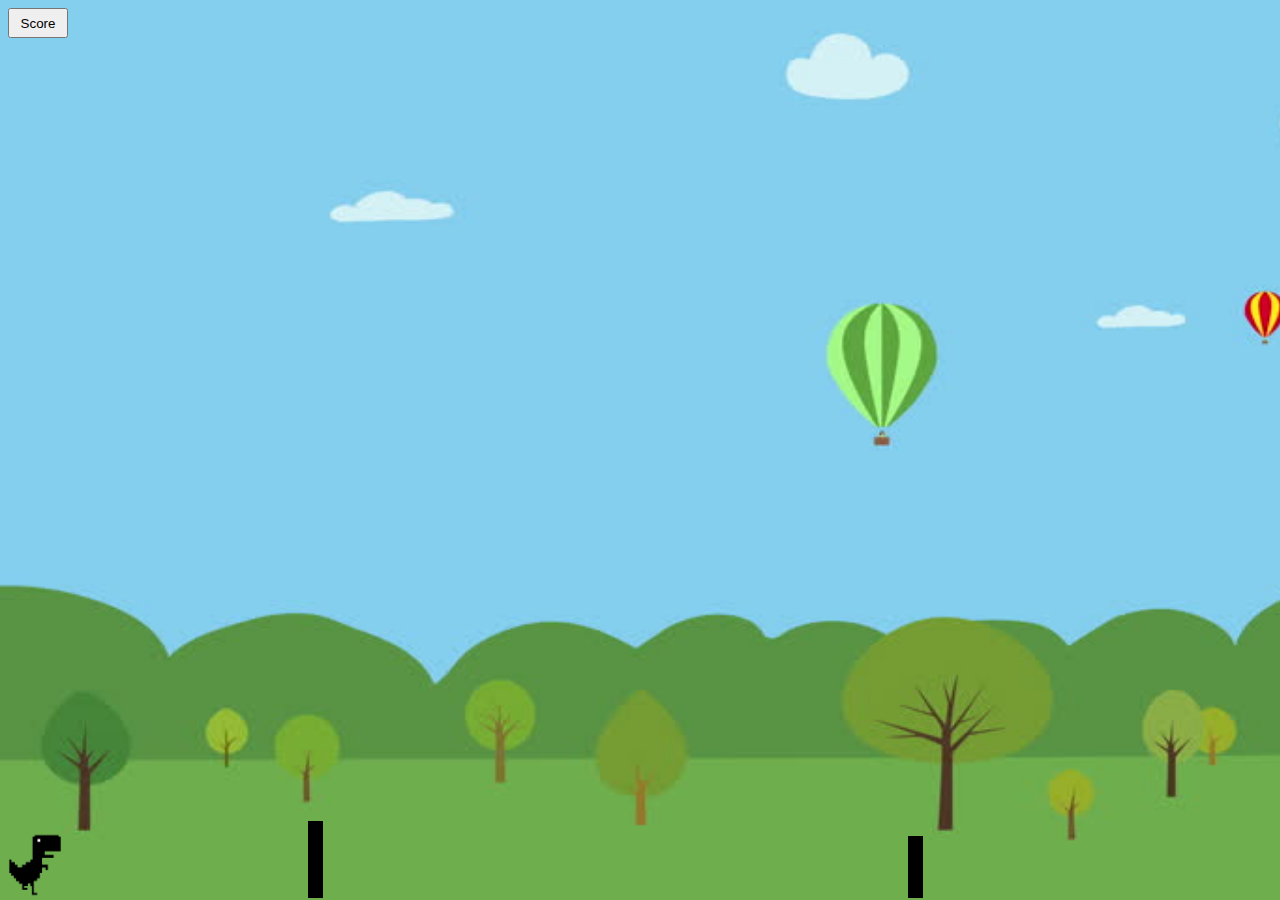
==== index.html @ 64b40bb9 "moved game.html to index.html" ====
<!DOCTYPE html>
<html>
  <head>
    <style>
      body {
        background-image: url("./back.jpg");
        background-attachment: fixed;
        background-size: cover;
      }
    </style>
    <title>Page Title</title>
    <script src="main.js"></script>
  </head>
  <body
    id="bd"
    onkeypress="
  if(event.key=='j') {
    jump();
  }
  if(event.key==' ') {
    rotate();
  }
  "
  >
    <button id="score" style="height:30px;width:60px">Score</button>
    <img
      id="dragon"
      src="./dinosour2.png"
      style="margin-left:0px;position:absolute;height:70px;width:70px;bottom:0px;left: 0px"
    />
    <div
      id="1"
      style="margin-left: 300px; position: absolute; height: 76.6343px; width: 15px; bottom: 2px; background-color:black"
    ></div>
    <div
      id="2"
      style="margin-left: 900px; position: absolute; height: 62.3342px; width: 15px; bottom: 2px; background-color:black"
    ></div>
    <div
      id="3"
      style="margin-left: 1300px; position: absolute; height: 65.8797px; width: 15px; bottom: 2px; background-color:black"
    ></div>
  </body>
</html>
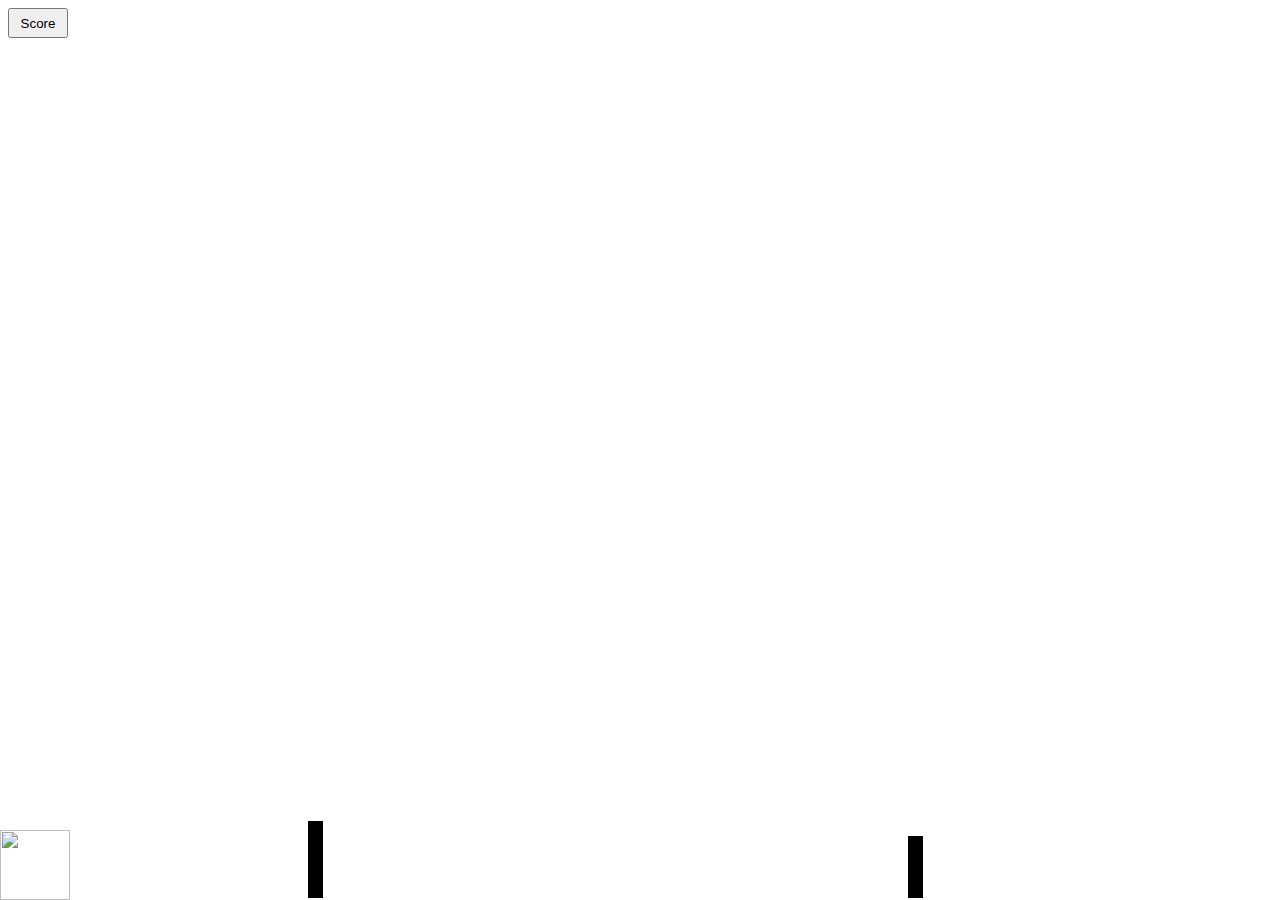
==== commit 19490ebd: "introduced directories for src and images" ====
--- a/index.html
+++ b/index.html
@@ -3,42 +3,59 @@
   <head>
     <style>
       body {
-        background-image: url("./back.jpg");
+        background-image: url("/dragonGame/images/background.jpg");
         background-attachment: fixed;
         background-size: cover;
       }
+
+      .bar {
+        width: 15px;
+        bottom: 2px;
+        background-color: black;
+      }
+
+      .gameEnd {
+        margin-left: 500px;
+        top: 300px;
+        position: absolute;
+        font-size: 100px;
+        display: none;
+      }
+
+      .reload {
+        margin-left: 180px;
+        height: 50px;
+        width: 70px;
+        border-radius: 5px;
+      }
     </style>
     <title>Page Title</title>
-    <script src="main.js"></script>
+    <script src="/dragonGame/src/main.js"></script>
   </head>
-  <body
-    id="bd"
-    onkeypress="
-  if(event.key=='j') {
-    jump();
-  }
-  if(event.key==' ') {
-    rotate();
-  }
-  "
-  >
+  <body id="bd" onkeypress="decideMovement(event);">
     <button id="score" style="height:30px;width:60px">Score</button>
     <img
       id="dragon"
-      src="./dinosour2.png"
+      src="/dragonGame/images/dragon.png"
       style="margin-left:0px;position:absolute;height:70px;width:70px;bottom:0px;left: 0px"
     />
     <div
       id="1"
-      style="margin-left: 300px; position: absolute; height: 76.6343px; width: 15px; bottom: 2px; background-color:black"
+      style="margin-left: 300px; position: absolute; height: 76.6343px"
+      class="bar"
     ></div>
     <div
       id="2"
-      style="margin-left: 900px; position: absolute; height: 62.3342px; width: 15px; bottom: 2px; background-color:black"
+      style="margin-left: 900px; position: absolute; height: 62.3342px"
+      class="bar"
     ></div>
     <div
       id="3"
-      style="margin-left: 1300px; position: absolute; height: 65.8797px; width: 15px; bottom: 2px; background-color:black"
+      style="margin-left: 1300px; position: absolute; height: 65.8797px"
+      class="bar"
     ></div>
+    <div id="gameOver" class="gameEnd">
+      game over<br /><button onclick="reload();" class="reload">replay</button>
+    </div>
   </body>
 </html>
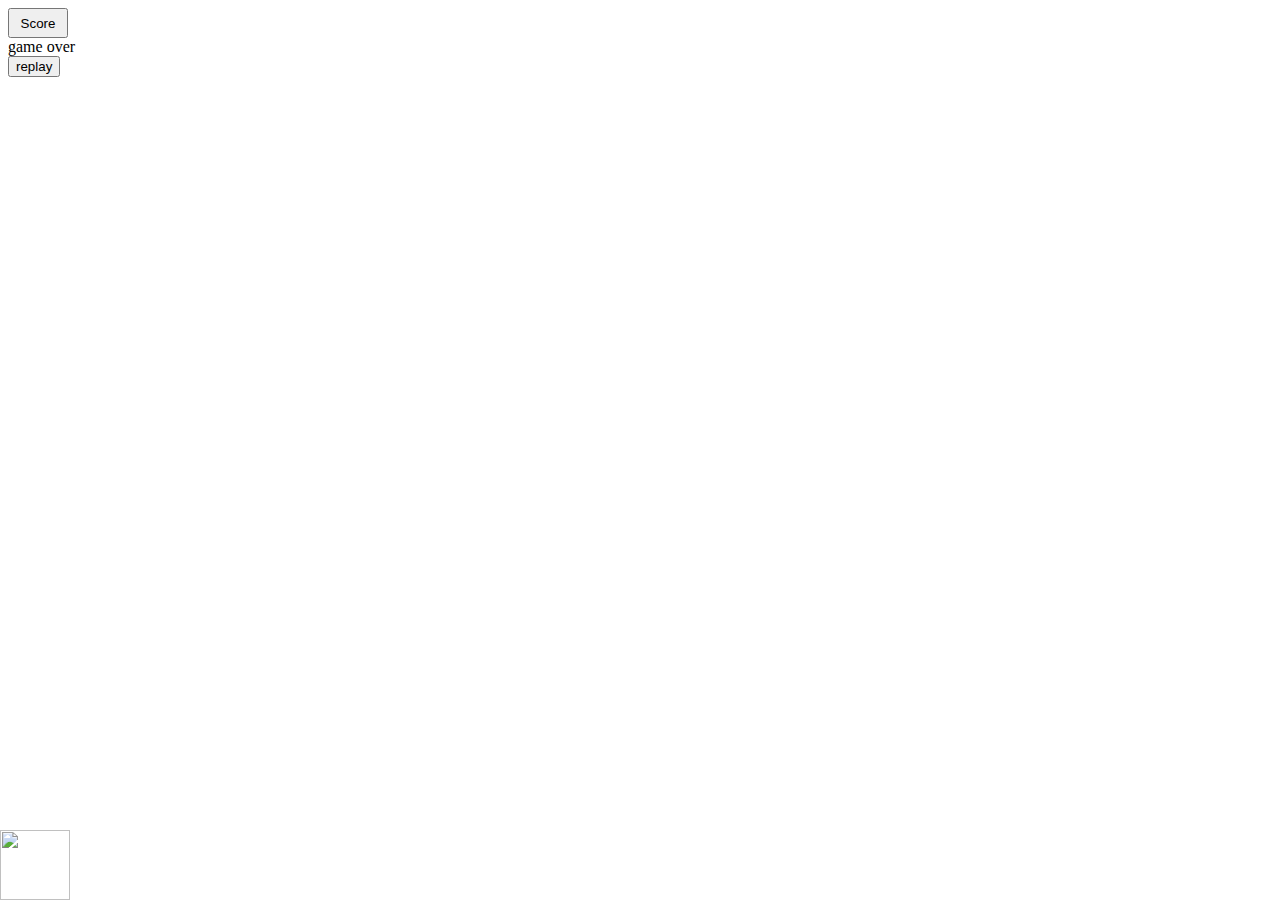
==== commit 30516e04: "Introduced css for styling" ====
--- a/index.html
+++ b/index.html
@@ -1,34 +1,7 @@
 <!DOCTYPE html>
 <html>
   <head>
-    <style>
-      body {
-        background-image: url("/dragonGame/images/background.jpg");
-        background-attachment: fixed;
-        background-size: cover;
-      }
-
-      .bar {
-        width: 15px;
-        bottom: 2px;
-        background-color: black;
-      }
-
-      .gameEnd {
-        margin-left: 500px;
-        top: 300px;
-        position: absolute;
-        font-size: 100px;
-        display: none;
-      }
-
-      .reload {
-        margin-left: 180px;
-        height: 50px;
-        width: 70px;
-        border-radius: 5px;
-      }
-    </style>
+    <link rel="stylesheet" href="/dragonGame/style_sheet/style.css" />
     <title>Page Title</title>
     <script src="/dragonGame/src/main.js"></script>
   </head>
